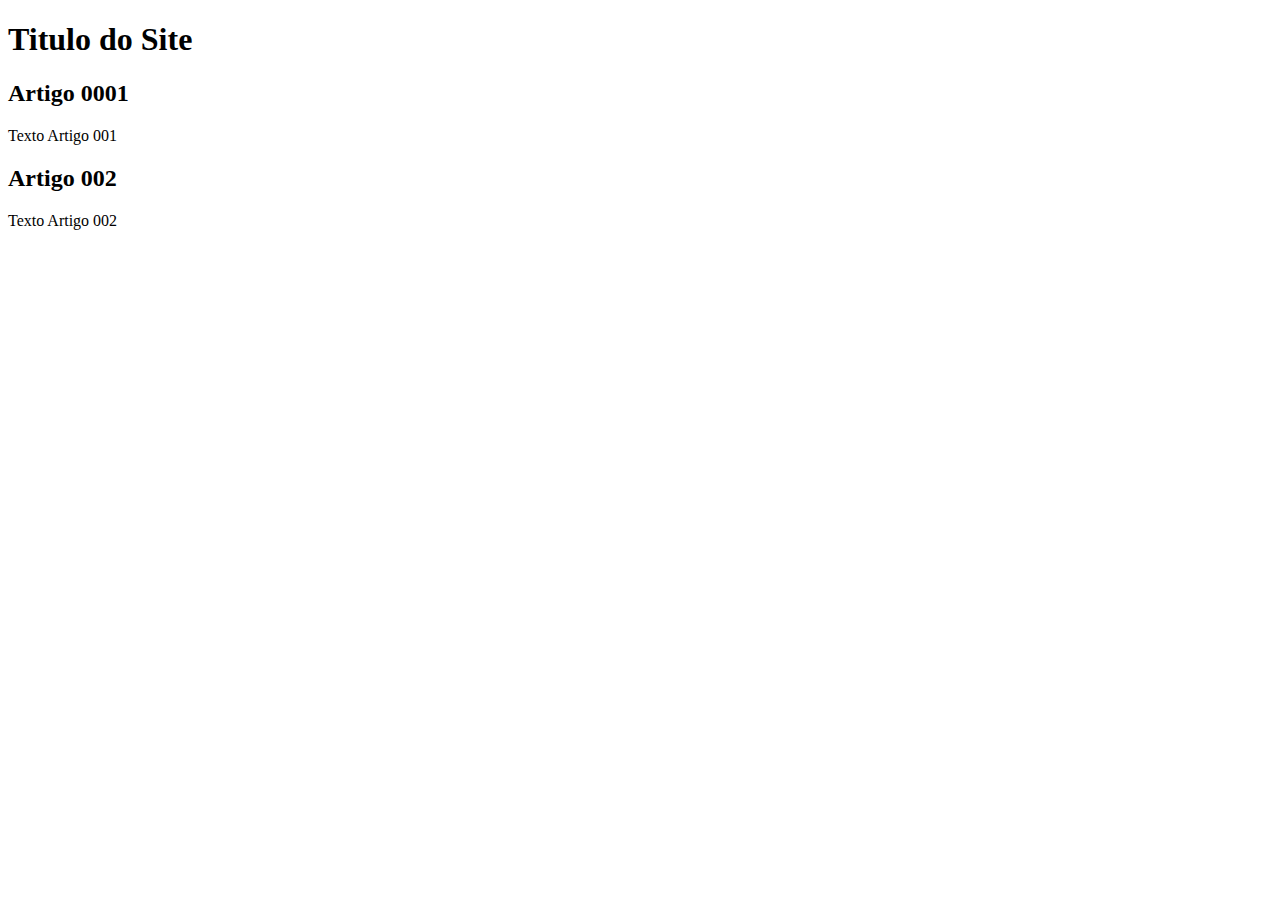
==== index.html @ eed1cf5b "add index" ====
<!DOCTYPE html>
<html lang="pt-br">
<head>
    <meta charset="UTF-8">
    <meta http-equiv="X-UA-Compatible" content="IE=edge">
    <meta name="viewport" content="width=device-width, initial-scale=1.0">
    <title>Titulo do Site</title>
</head>
<body>
    <main>
        <header>
            <h1>Titulo do Site</h1>
        </header>
        <article>
            <h2>Artigo 0001</h2>
            <p>Texto Artigo 001</p>
        </article>
        <article>
            <h2>Artigo 002</h2>
            <p>Texto Artigo 002</p>
        </article>
    </main>
</body>
</html>
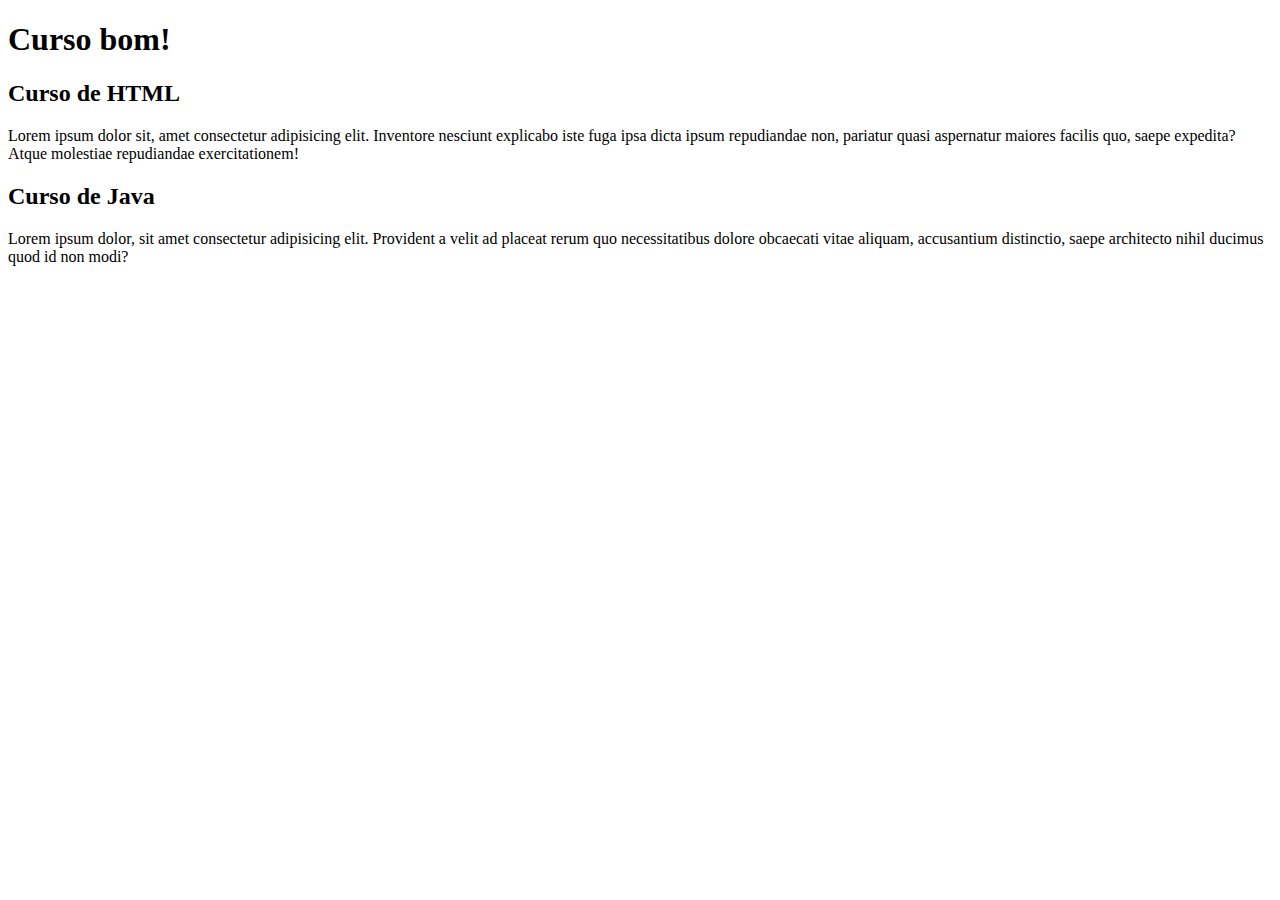
==== commit 6d6718b8: "Comecei a escrever meu conteudo" ====
--- a/index.html
+++ b/index.html
@@ -9,15 +9,16 @@
 <body>
     <main>
         <header>
-            <h1>Titulo do Site</h1>
+            <h1>Curso bom!</h1>
         </header>
         <article>
-            <h2>Artigo 0001</h2>
-            <p>Texto Artigo 001</p>
+            <h2>Curso de HTML</h2>
+            <p>Lorem ipsum dolor sit, amet consectetur adipisicing elit. Inventore nesciunt explicabo iste fuga ipsa dicta ipsum repudiandae non, pariatur quasi aspernatur maiores facilis quo, saepe expedita? Atque molestiae repudiandae exercitationem!
+            </p>
         </article>
         <article>
-            <h2>Artigo 002</h2>
-            <p>Texto Artigo 002</p>
+            <h2>Curso de Java</h2>
+            <p>Lorem ipsum dolor, sit amet consectetur adipisicing elit. Provident a velit ad placeat rerum quo necessitatibus dolore obcaecati vitae aliquam, accusantium distinctio, saepe architecto nihil ducimus quod id non modi?</p>
         </article>
     </main>
 </body>
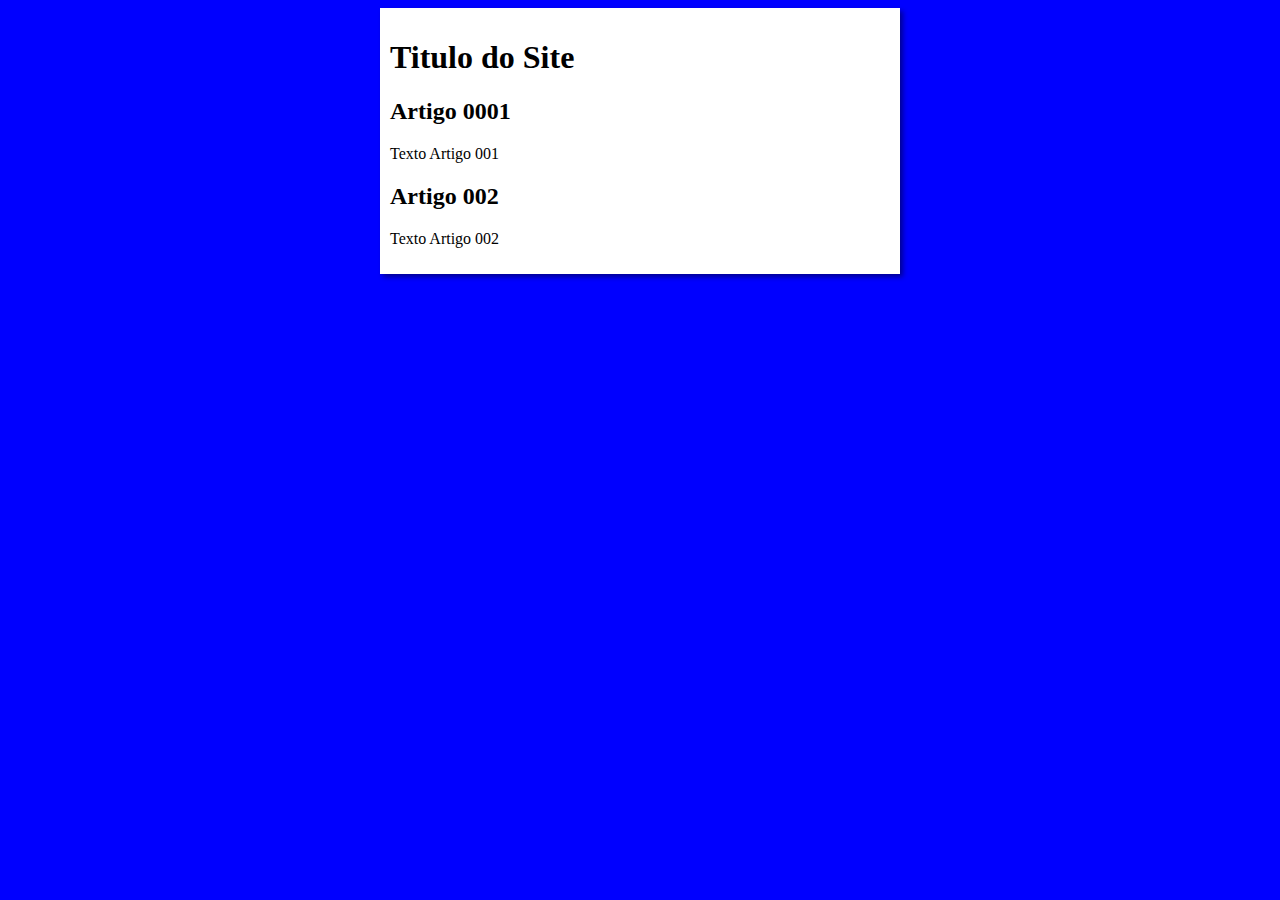
==== commit b5804b62: "iniciei o design do site" ====
--- a/index.html
+++ b/index.html
@@ -5,20 +5,20 @@
     <meta http-equiv="X-UA-Compatible" content="IE=edge">
     <meta name="viewport" content="width=device-width, initial-scale=1.0">
     <title>Titulo do Site</title>
+    <link rel="stylesheet" href="estilos/style.css">
 </head>
 <body>
     <main>
         <header>
-            <h1>Curso bom!</h1>
+            <h1>Titulo do Site</h1>
         </header>
         <article>
-            <h2>Curso de HTML</h2>
-            <p>Lorem ipsum dolor sit, amet consectetur adipisicing elit. Inventore nesciunt explicabo iste fuga ipsa dicta ipsum repudiandae non, pariatur quasi aspernatur maiores facilis quo, saepe expedita? Atque molestiae repudiandae exercitationem!
-            </p>
+            <h2>Artigo 0001</h2>
+            <p>Texto Artigo 001</p>
         </article>
         <article>
-            <h2>Curso de Java</h2>
-            <p>Lorem ipsum dolor, sit amet consectetur adipisicing elit. Provident a velit ad placeat rerum quo necessitatibus dolore obcaecati vitae aliquam, accusantium distinctio, saepe architecto nihil ducimus quod id non modi?</p>
+            <h2>Artigo 002</h2>
+            <p>Texto Artigo 002</p>
         </article>
     </main>
 </body>
--- a/estilos/style.css
+++ b/estilos/style.css
@@ -0,0 +1,16 @@
+{
+    font-family: Arial, Helvetica, sans-serif;
+    font-size: 16px;
+}
+
+body {
+    background-color: blue;
+}
+
+main {
+    background-color: white;
+    width: 500px;
+    margin: auto;
+    padding: 10px;
+    box-shadow: 3px 3px 5px rgba(0, 0, 0, 0.427);
+}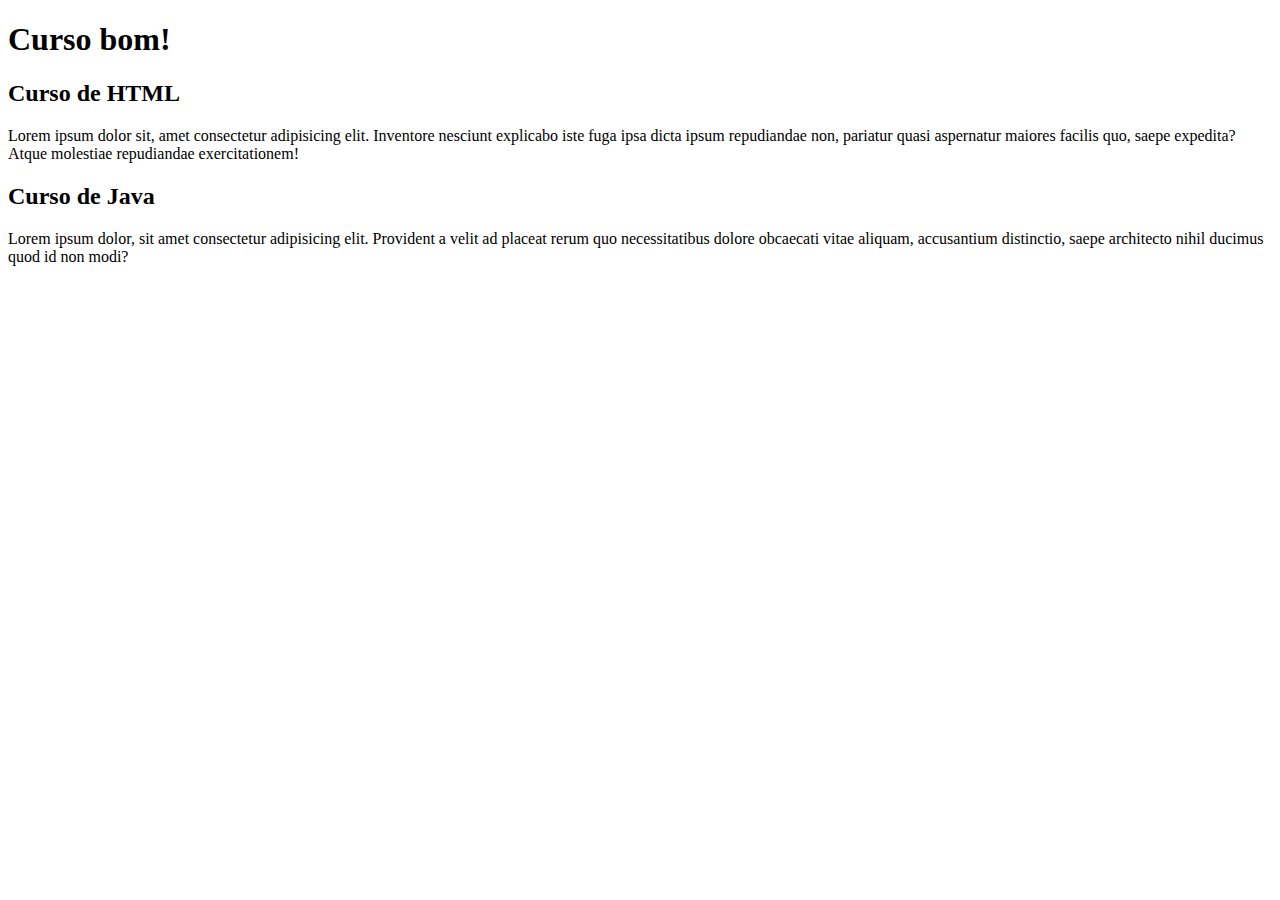
==== commit 3d2c9675: "Update index.html" ====
--- a/index.html
+++ b/index.html
@@ -4,21 +4,21 @@
     <meta charset="UTF-8">
     <meta http-equiv="X-UA-Compatible" content="IE=edge">
     <meta name="viewport" content="width=device-width, initial-scale=1.0">
-    <title>Titulo do Site</title>
-    <link rel="stylesheet" href="estilos/style.css">
+    <title>Curso emVideo</title>
 </head>
 <body>
     <main>
         <header>
-            <h1>Titulo do Site</h1>
+            <h1>Curso bom!</h1>
         </header>
         <article>
-            <h2>Artigo 0001</h2>
-            <p>Texto Artigo 001</p>
+            <h2>Curso de HTML</h2>
+            <p>Lorem ipsum dolor sit, amet consectetur adipisicing elit. Inventore nesciunt explicabo iste fuga ipsa dicta ipsum repudiandae non, pariatur quasi aspernatur maiores facilis quo, saepe expedita? Atque molestiae repudiandae exercitationem!
+            </p>
         </article>
         <article>
-            <h2>Artigo 002</h2>
-            <p>Texto Artigo 002</p>
+            <h2>Curso de Java</h2>
+            <p>Lorem ipsum dolor, sit amet consectetur adipisicing elit. Provident a velit ad placeat rerum quo necessitatibus dolore obcaecati vitae aliquam, accusantium distinctio, saepe architecto nihil ducimus quod id non modi?</p>
         </article>
     </main>
 </body>
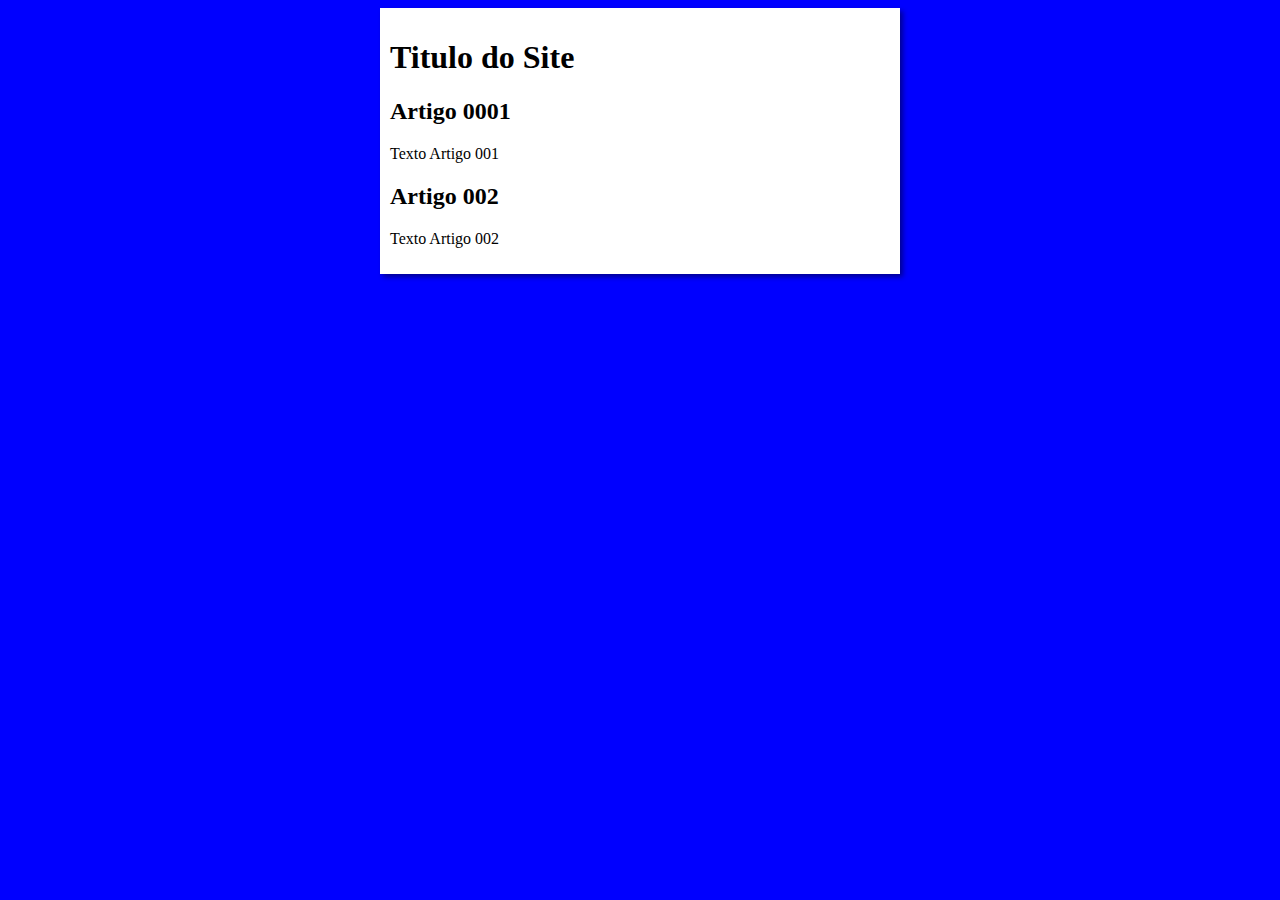
==== commit 80d22efd: "Update index.html" ====
--- a/index.html
+++ b/index.html
@@ -4,21 +4,21 @@
     <meta charset="UTF-8">
     <meta http-equiv="X-UA-Compatible" content="IE=edge">
     <meta name="viewport" content="width=device-width, initial-scale=1.0">
-    <title>Curso emVideo</title>
+    <title>Curso em Video</title>
+    <link rel="stylesheet" href="estilos/style.css">
 </head>
 <body>
     <main>
         <header>
-            <h1>Curso bom!</h1>
+            <h1>Titulo do Site</h1>
         </header>
         <article>
-            <h2>Curso de HTML</h2>
-            <p>Lorem ipsum dolor sit, amet consectetur adipisicing elit. Inventore nesciunt explicabo iste fuga ipsa dicta ipsum repudiandae non, pariatur quasi aspernatur maiores facilis quo, saepe expedita? Atque molestiae repudiandae exercitationem!
-            </p>
+            <h2>Artigo 0001</h2>
+            <p>Texto Artigo 001</p>
         </article>
         <article>
-            <h2>Curso de Java</h2>
-            <p>Lorem ipsum dolor, sit amet consectetur adipisicing elit. Provident a velit ad placeat rerum quo necessitatibus dolore obcaecati vitae aliquam, accusantium distinctio, saepe architecto nihil ducimus quod id non modi?</p>
+            <h2>Artigo 002</h2>
+            <p>Texto Artigo 002</p>
         </article>
     </main>
 </body>
--- a/estilos/style.css
+++ b/estilos/style.css
@@ -0,0 +1,16 @@
+{
+    font-family: Arial, Helvetica, sans-serif;
+    font-size: 16px;
+}
+
+body {
+    background-color: blue;
+}
+
+main {
+    background-color: white;
+    width: 500px;
+    margin: auto;
+    padding: 10px;
+    box-shadow: 3px 3px 5px rgba(0, 0, 0, 0.427);
+}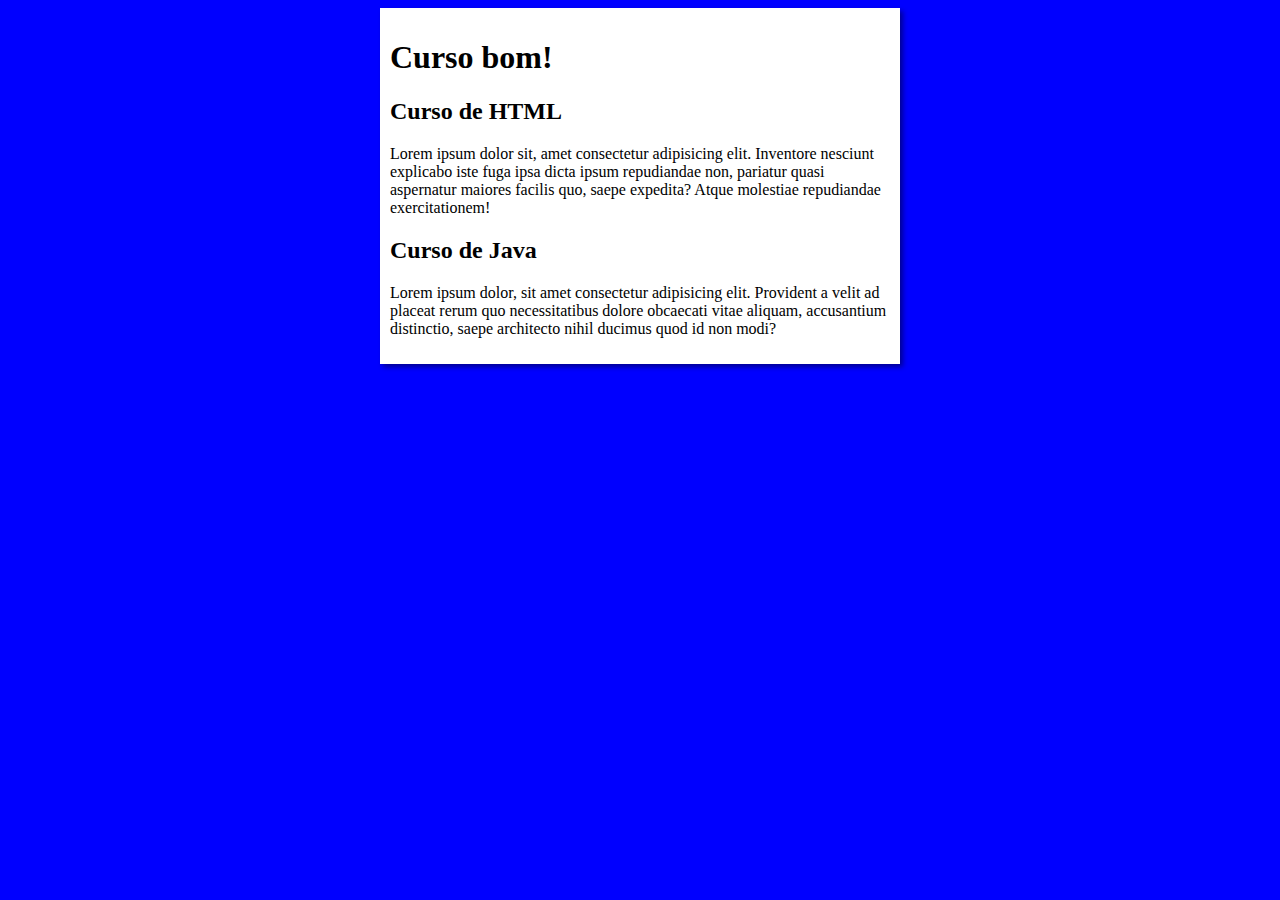
==== commit d7d55851: "Merge branch 'design'" ====
--- a/index.html
+++ b/index.html
@@ -10,15 +10,16 @@
 <body>
     <main>
         <header>
-            <h1>Titulo do Site</h1>
+            <h1>Curso bom!</h1>
         </header>
         <article>
-            <h2>Artigo 0001</h2>
-            <p>Texto Artigo 001</p>
+            <h2>Curso de HTML</h2>
+            <p>Lorem ipsum dolor sit, amet consectetur adipisicing elit. Inventore nesciunt explicabo iste fuga ipsa dicta ipsum repudiandae non, pariatur quasi aspernatur maiores facilis quo, saepe expedita? Atque molestiae repudiandae exercitationem!
+            </p>
         </article>
         <article>
-            <h2>Artigo 002</h2>
-            <p>Texto Artigo 002</p>
+            <h2>Curso de Java</h2>
+            <p>Lorem ipsum dolor, sit amet consectetur adipisicing elit. Provident a velit ad placeat rerum quo necessitatibus dolore obcaecati vitae aliquam, accusantium distinctio, saepe architecto nihil ducimus quod id non modi?</p>
         </article>
     </main>
 </body>
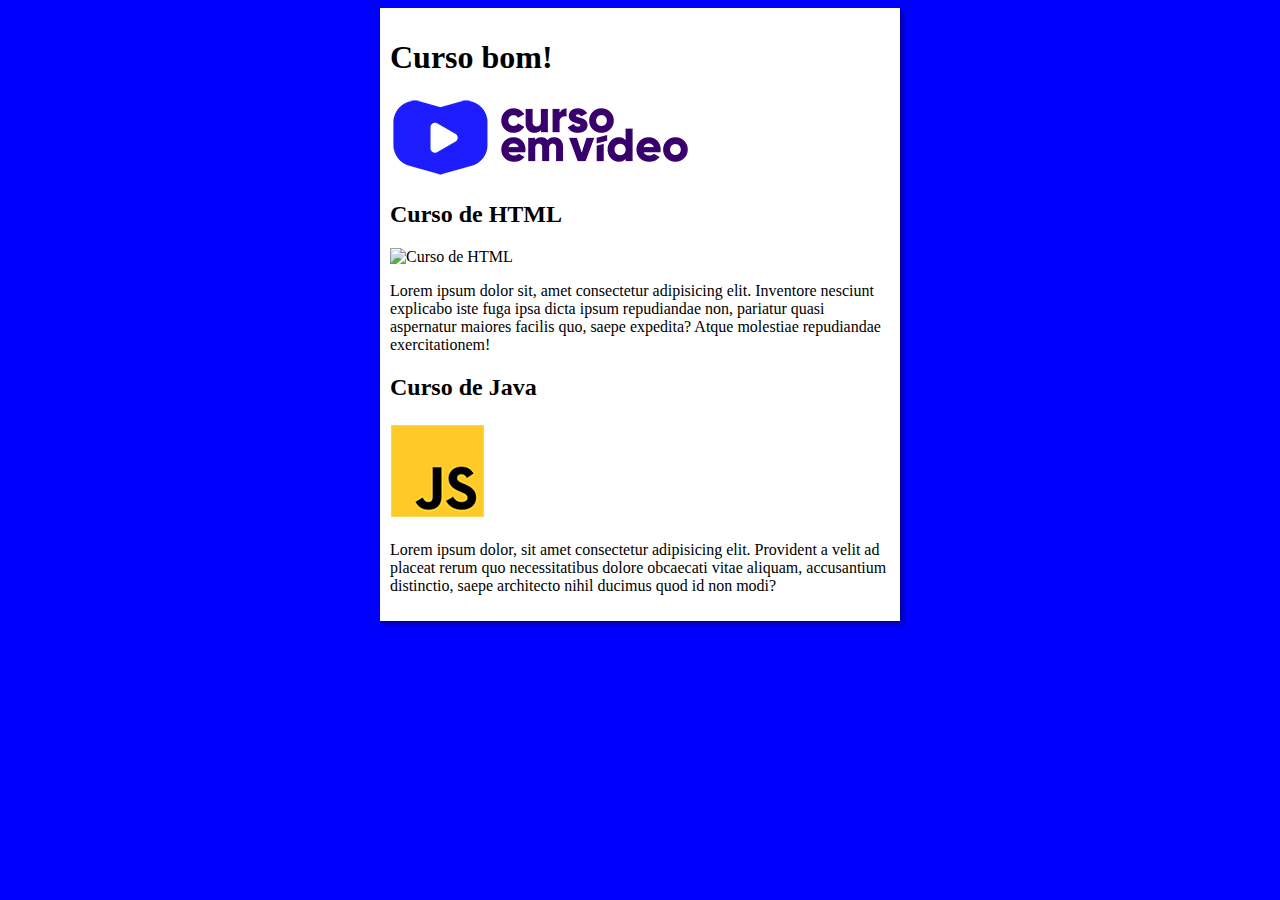
==== commit 14b7c924: "Update index.html" ====
--- a/index.html
+++ b/index.html
@@ -11,14 +11,17 @@
     <main>
         <header>
             <h1>Curso bom!</h1>
+            <img src="Imagens/azul.png" alt="Curso em Video">
         </header>
         <article>
             <h2>Curso de HTML</h2>
+            <img src="Imagens/simbolo.html" alt="Curso de HTML">
             <p>Lorem ipsum dolor sit, amet consectetur adipisicing elit. Inventore nesciunt explicabo iste fuga ipsa dicta ipsum repudiandae non, pariatur quasi aspernatur maiores facilis quo, saepe expedita? Atque molestiae repudiandae exercitationem!
             </p>
         </article>
         <article>
             <h2>Curso de Java</h2>
+            <img src="Imagens/java.png" alt="Curso de JavaScript">
             <p>Lorem ipsum dolor, sit amet consectetur adipisicing elit. Provident a velit ad placeat rerum quo necessitatibus dolore obcaecati vitae aliquam, accusantium distinctio, saepe architecto nihil ducimus quod id non modi?</p>
         </article>
     </main>
--- a/estilos/style.css
+++ b/estilos/style.css
@@ -1,7 +1,4 @@
-{
-    font-family: Arial, Helvetica, sans-serif;
-    font-size: 16px;
-}
+
 
 body {
     background-color: blue;
